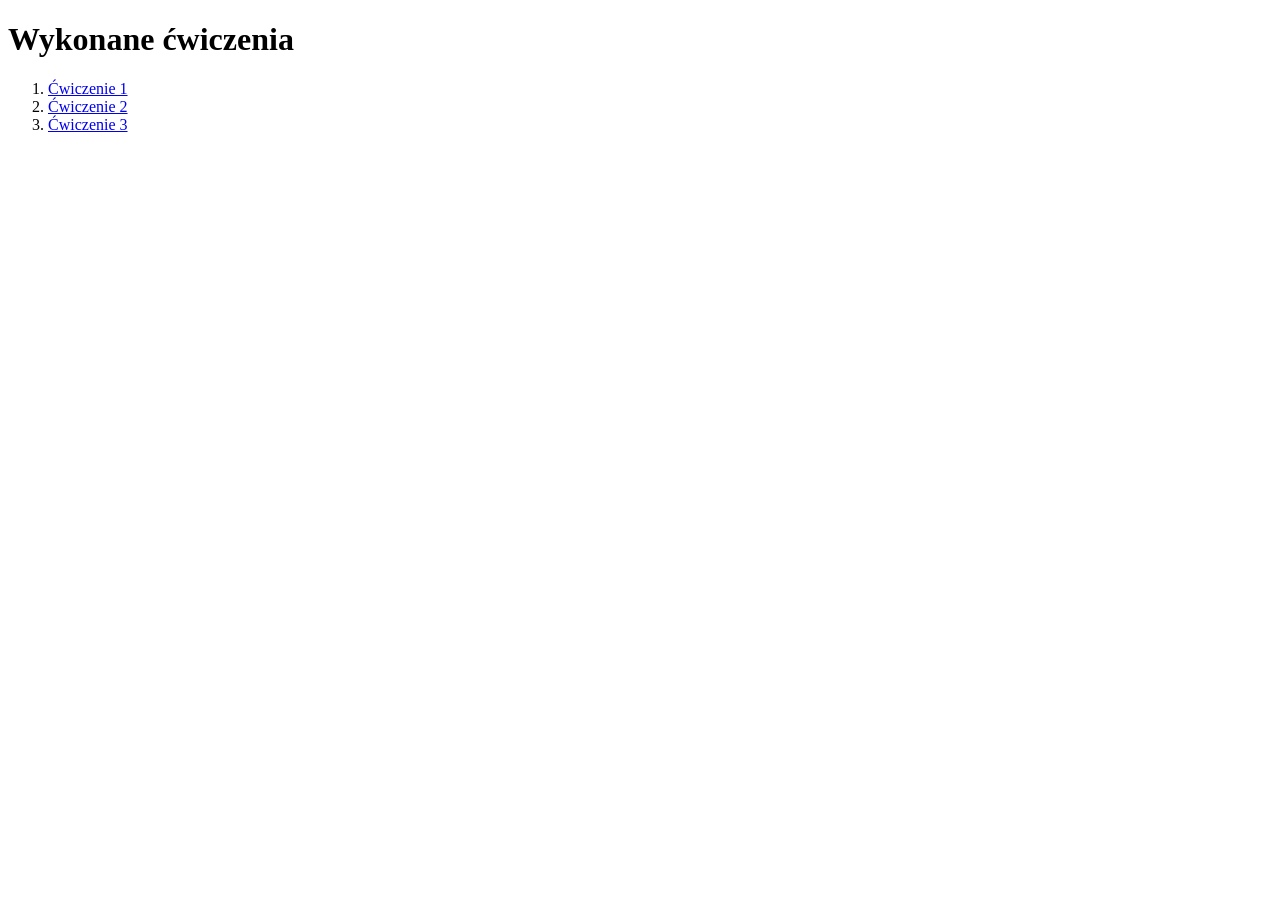
==== lab1/index.html @ 59575150 "lab01" ====
<!DOCTYPE html>
<html lang="en">
<head>
    <meta charset="UTF-8">
    <meta name="viewport" content="width=device-width, initial-scale=1.0">
    <title>Lab 1</title>
    <link rel="stylesheet" href="style.css">
</head>
<body>
    <h1>Wykonane ćwiczenia</h1>
    <ol>
        <li><a href="cwiczenie1.html">Ćwiczenie 1</a></li>
        <li><a href="cwiczenie2.html">Ćwiczenie 2</a></li>
        <li><a href="cwiczenie3.html">Ćwiczenie 3</a></li>
    </ol>
</body>
</html>
---- lab1/style.css ----
.name {
    color: lime;
}

.square {
    width: 100px;
    height: 100px;
}

.s1 {
    background-color: blue;
}

.s2 {
    background-color: blueviolet;
}

.s3 {
    background-color: chocolate;
}

.s4 {
    background-color: darkgreen;
}

.s5 {
    background-color: deeppink;
}

.top {
    display: flex;
    flex-direction: row;
    gap: 5px;
}

.bottom {
    display: flex;
    flex-direction: row;
    gap: 5px;
}

.wrapper {
    display: flex;
    flex-direction: column;
    gap: 5px;
    align-items: center;
}

table, th, td {
    border: 1px solid black;
    border-collapse: collapse;
}

th, td {
    padding: 5px;
}
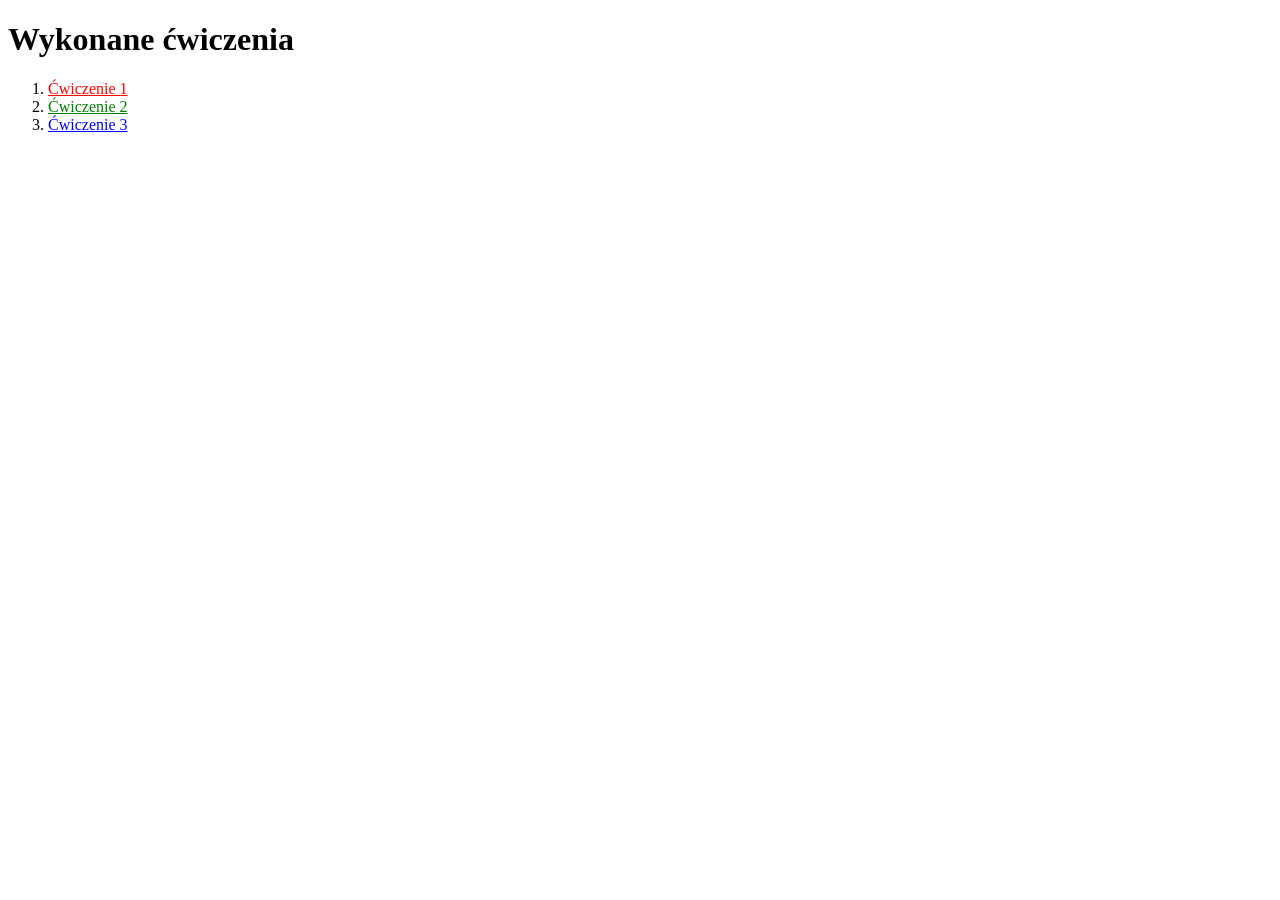
==== commit 5754abc4: "lab01 fix (list colors)" ====
--- a/lab1/index.html
+++ b/lab1/index.html
@@ -9,9 +9,9 @@
 <body>
     <h1>Wykonane ćwiczenia</h1>
     <ol>
-        <li><a href="cwiczenie1.html">Ćwiczenie 1</a></li>
-        <li><a href="cwiczenie2.html">Ćwiczenie 2</a></li>
-        <li><a href="cwiczenie3.html">Ćwiczenie 3</a></li>
+        <li><a class="a1" href="cwiczenie1.html">Ćwiczenie 1</a></li>
+        <li><a class="a2" href="cwiczenie2.html">Ćwiczenie 2</a></li>
+        <li><a class="a3" href="cwiczenie3.html">Ćwiczenie 3</a></li>
     </ol>
 </body>
 </html>
--- a/lab1/style.css
+++ b/lab1/style.css
@@ -53,4 +53,16 @@
 
 th, td {
     padding: 5px;
+}
+
+.a1 {
+    color: red;
+}
+
+.a2 {
+    color: green;
+}
+
+.a3 {
+    color: blue;
 }
